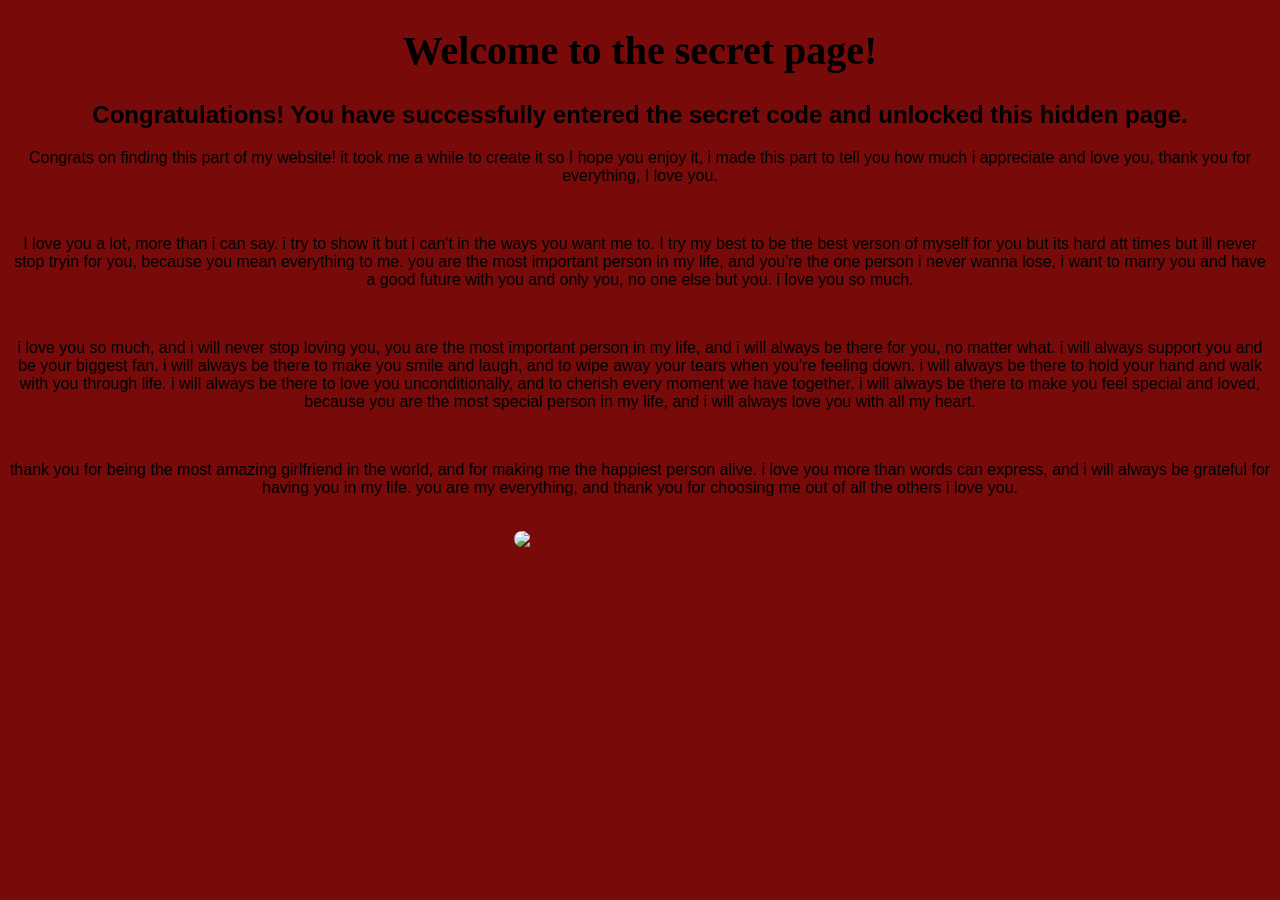
==== secret-page.html @ 5530a83d "message done" ====
<!DOCTYPE html>
<html lang="en">
<head>
    <meta charset="UTF-8">
    <meta name="viewport" content="width=device-width, initial-scale=1.0">
    <title>You found the secret page, congratulations!</title>
    <link rel="stylesheet" href="secret-page.css">
</head>
<body>
<h1>Welcome to the secret page!</h1>
<h2>Congratulations! You have successfully entered the secret code and unlocked this hidden page.</h2>
<p>Congrats on finding this part of my website! 
    it took me a while to create it so I hope you enjoy it,
    i made this part to tell you how much i appreciate and love you, thank you for everything, 
    I love you.</p>
    <br>
    <p>I love you a lot, more than i can say. i try to 
        show it but i can't in the ways you want me to. I try my best 
        to be the best verson of myself 
        for you but its hard att times but ill never stop
        tryin for you, because you mean everything to me. 
        you are the most important person in my life, 
        and you're the one person i never wanna lose, 
        i want to marry you and have a good future 
        with you and only you, no one else but you. 
        i love you so much.</p>
        <br>
    <p>i love you so much, and i will never stop loving you,
        you are the most important person in my life, 
        and i will always be there for you, no matter what. 
        i will always support you and be your biggest fan. 
        i will always be there to make you smile and laugh, 
        and to wipe away your tears when you're feeling down. 
        i will always be there to hold your hand and walk with you through life. 
        i will always be there to love you unconditionally, 
        and to cherish every moment we have together. 
        i will always be there to make you feel special and loved, 
        because you are the most special person in my life, 
        and i will always love you with all my heart.</p>
        <br>
    <p>thank you for being the most amazing girlfriend in the world, 
        and for making me the happiest person alive. 
        i love you more than words can express, 
        and i will always be grateful for having you in my life. 
        you are my everything, and thank you for choosing me out of all the others
        i love you.</p>
        <br>
    
    <img src = "https://encrypted-tbn0.gstatic.com/images?q=tbn:ANd9GcShArvg6VpHrUwwh7VgdRtk2e2kTlllpECaAhcTcOuBNw&s=10" >
</body>
</html>
---- secret-page.css ----
* {text-align: center; font-family: Cooper Black, sans-serif;}
img{

    width: 20%; 
    border-radius: 10px;
    Margin: auto;
    display: block;
}

h1{
    font-size: 40px;
    text-align: center;
    font-family:Cooper Black;
}
 
body{
    background-color: rgb(120, 10, 10);
}
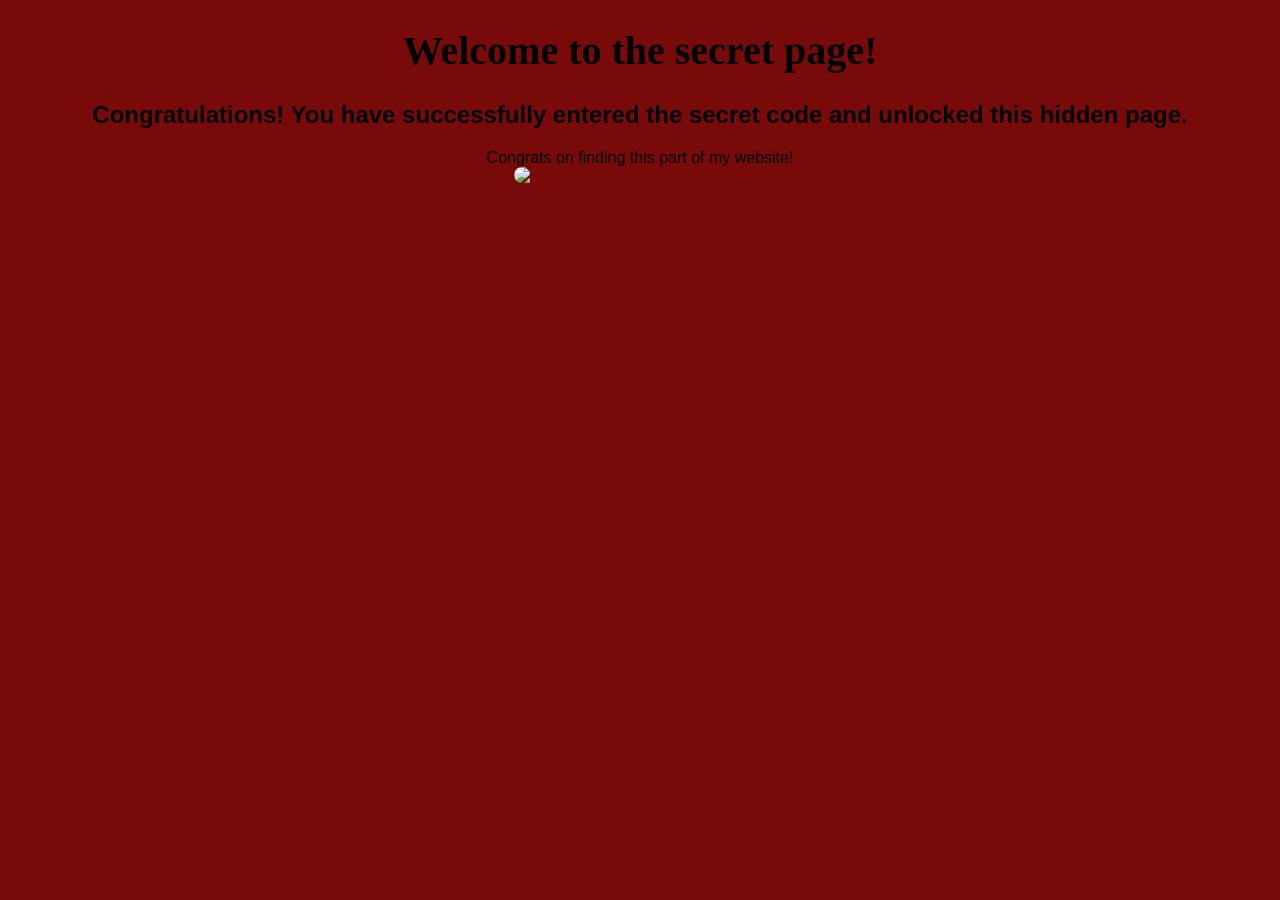
==== commit 05f517be: "new image added" ====
--- a/secret-page.html
+++ b/secret-page.html
@@ -10,42 +10,7 @@
 <h1>Welcome to the secret page!</h1>
 <h2>Congratulations! You have successfully entered the secret code and unlocked this hidden page.</h2>
 <p>Congrats on finding this part of my website! 
-    it took me a while to create it so I hope you enjoy it,
-    i made this part to tell you how much i appreciate and love you, thank you for everything, 
-    I love you.</p>
-    <br>
-    <p>I love you a lot, more than i can say. i try to 
-        show it but i can't in the ways you want me to. I try my best 
-        to be the best verson of myself 
-        for you but its hard att times but ill never stop
-        tryin for you, because you mean everything to me. 
-        you are the most important person in my life, 
-        and you're the one person i never wanna lose, 
-        i want to marry you and have a good future 
-        with you and only you, no one else but you. 
-        i love you so much.</p>
-        <br>
-    <p>i love you so much, and i will never stop loving you,
-        you are the most important person in my life, 
-        and i will always be there for you, no matter what. 
-        i will always support you and be your biggest fan. 
-        i will always be there to make you smile and laugh, 
-        and to wipe away your tears when you're feeling down. 
-        i will always be there to hold your hand and walk with you through life. 
-        i will always be there to love you unconditionally, 
-        and to cherish every moment we have together. 
-        i will always be there to make you feel special and loved, 
-        because you are the most special person in my life, 
-        and i will always love you with all my heart.</p>
-        <br>
-    <p>thank you for being the most amazing girlfriend in the world, 
-        and for making me the happiest person alive. 
-        i love you more than words can express, 
-        and i will always be grateful for having you in my life. 
-        you are my everything, and thank you for choosing me out of all the others
-        i love you.</p>
-        <br>
     
-    <img src = "https://encrypted-tbn0.gstatic.com/images?q=tbn:ANd9GcShArvg6VpHrUwwh7VgdRtk2e2kTlllpECaAhcTcOuBNw&s=10" >
+    <img src = https://encrypted-tbn0.gstatic.com/images?q=tbn:ANd9GcRscuP3OXf4YkER3GUQgW2i8HftbV9hkmXaGgJqmhWzPA&s=10 >
 </body>
 </html>
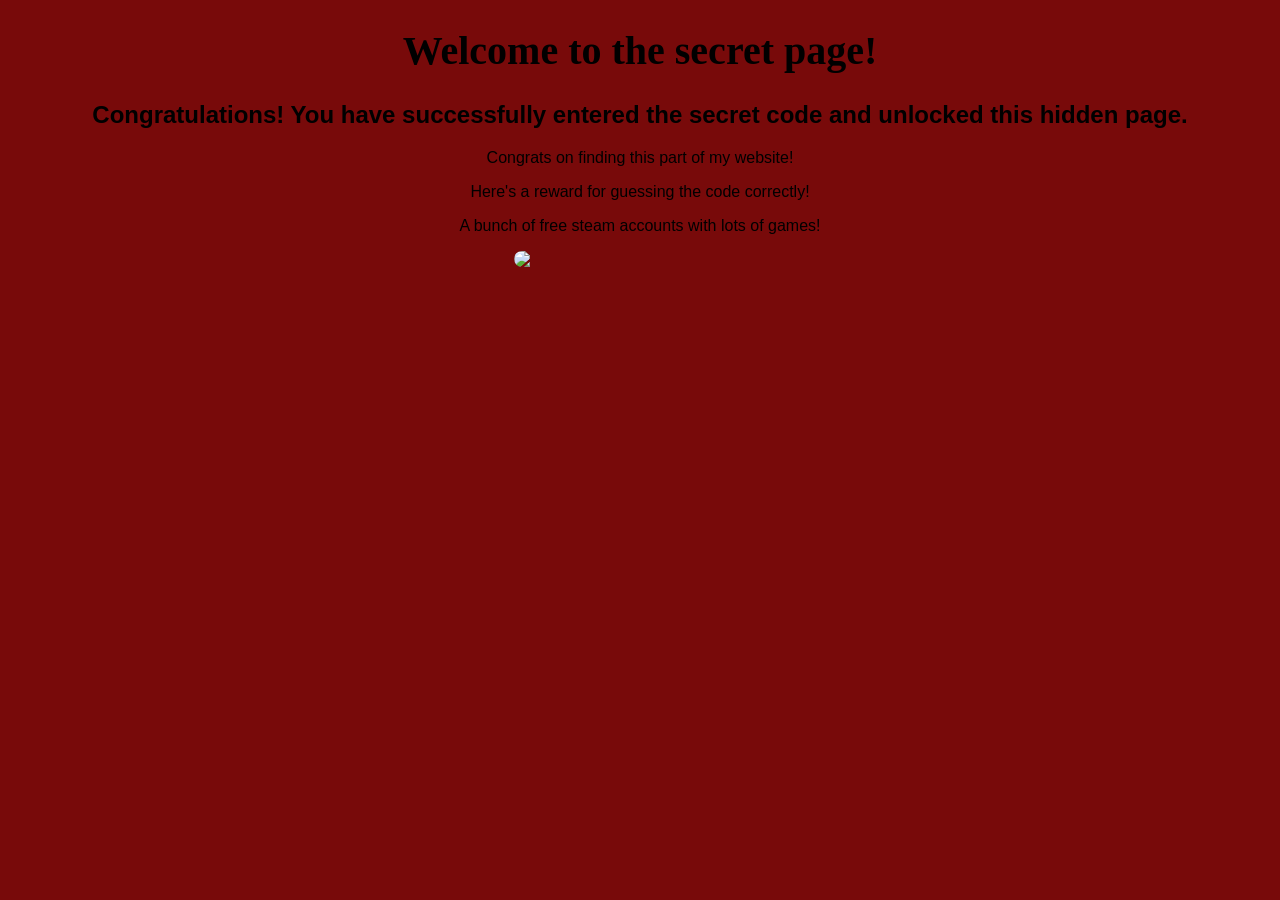
==== commit 30a5be30: "button fixed" ====
--- a/secret-page.html
+++ b/secret-page.html
@@ -9,8 +9,12 @@
 <body>
 <h1>Welcome to the secret page!</h1>
 <h2>Congratulations! You have successfully entered the secret code and unlocked this hidden page.</h2>
-<p>Congrats on finding this part of my website! 
+<p>Congrats on finding this part of my website!</p>
+<p>Here's a reward for guessing the code correctly!</p>
+<P>A bunch of free steam accounts with lots of games!</P>
+
+
     
-    <img src = https://encrypted-tbn0.gstatic.com/images?q=tbn:ANd9GcRscuP3OXf4YkER3GUQgW2i8HftbV9hkmXaGgJqmhWzPA&s=10 >
+    <img src = https://encrypted-tbn0.gstatic.com/images?q=tbn:ANd9GcQJYwWlcs237sk_zrGEJ_s3IH2itWG-ihGuogAdxB3KjQ&s=10>
 </body>
-</html>+</html>
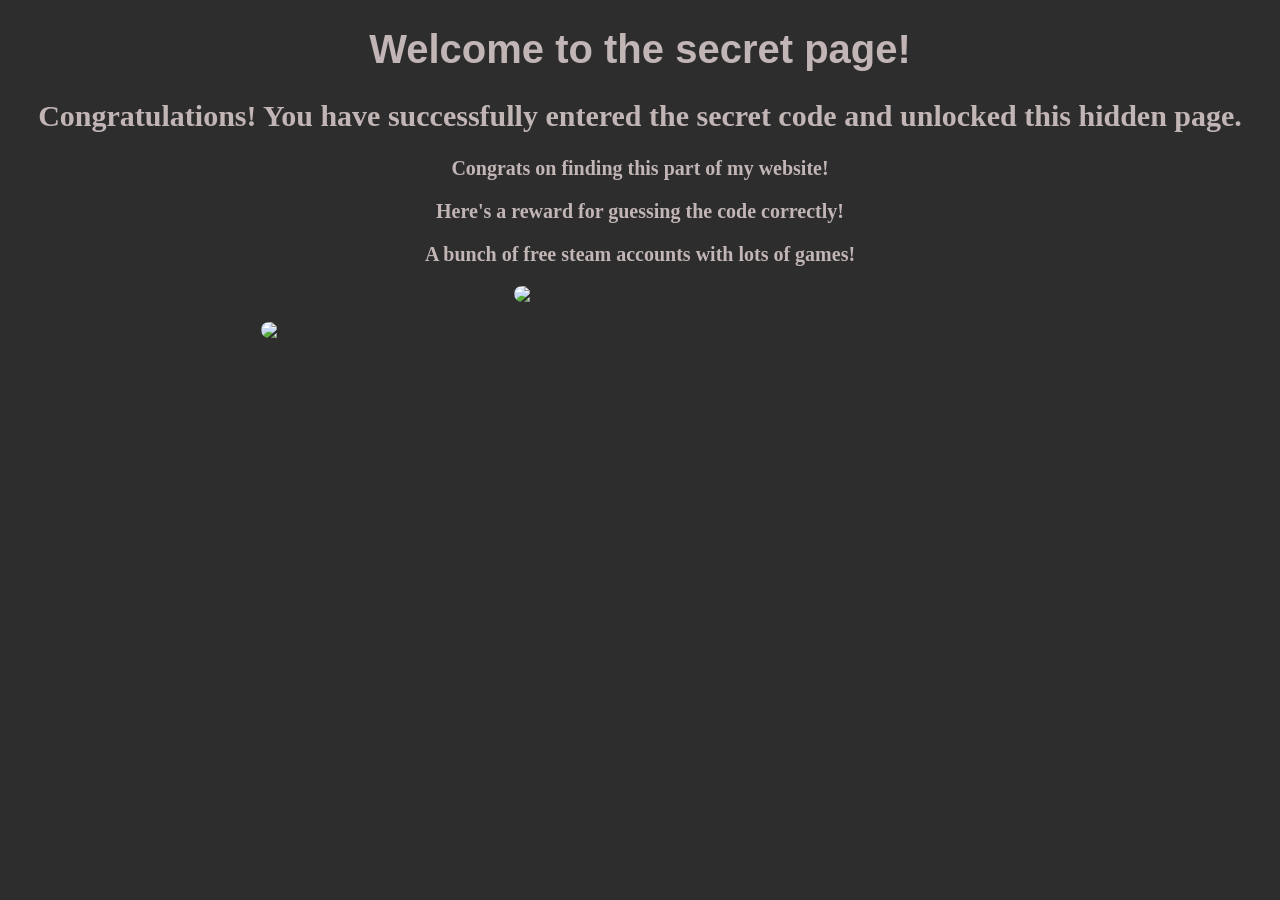
==== commit d80c632a: "aa" ====
--- a/secret-page.html
+++ b/secret-page.html
@@ -12,9 +12,7 @@
 <p>Congrats on finding this part of my website!</p>
 <p>Here's a reward for guessing the code correctly!</p>
 <P>A bunch of free steam accounts with lots of games!</P>
+    <img src = https://encrypted-tbn0.gstatic.com/images?q=tbn:ANd9GcQJYwWlcs237sk_zrGEJ_s3IH2itWG-ihGuogAdxB3KjQ&s=10>   
+<div class="account info1" class="steam-card"> <img class="steam-game-library-image" src="https://wsrv.nl/?url=oyumbkafocrulzanpoyp.supabase.co%2Fstorage%2Fv1%2Fobject%2Fpublic%2Fscreenshots%2Ff6a89b0f-09ff-4d01-bb12-6f74827dfe18.png&w=1200&q=75&output=webp&fit=cover&we=&n=-1&maxage=1y"> </div>
 
-
-    
-    <img src = https://encrypted-tbn0.gstatic.com/images?q=tbn:ANd9GcQJYwWlcs237sk_zrGEJ_s3IH2itWG-ihGuogAdxB3KjQ&s=10>
-</body>
 </html>
--- a/secret-page.css
+++ b/secret-page.css
@@ -1,18 +1,54 @@
-* {text-align: center; font-family: Cooper Black, sans-serif;}
+* {text-align: center; font-family: Cooper rgb(226, 223, 223), sans-serif;}
 img{
 
     width: 20%; 
     border-radius: 10px;
     Margin: auto;
     display: block;
+    margin-bottom: 20px;
 }
 
 h1{
     font-size: 40px;
     text-align: center;
-    font-family:Cooper Black;
+    font-family:Cooper white, sans-serif;
+    color: rgb(194, 181, 181);
+    font-weight: bold;
+}
+
+h2{
+    font-size: 30px;
+    text-align: center;
+    font-family: Cooper rgb(226, 223, 223), sans-serif;
+    color: rgb(194, 181, 181);
+    font-weight: bold;
 }
  
 body{
-    background-color: rgb(120, 10, 10);
+    background-color: rgb(46, 45, 45);
 }
+
+p{
+    font-size: 20px;
+    text-align: center;
+    font-family: Cooper rgb(226, 223, 223), sans-serif;
+    color: rgb(194, 181, 181);
+    font-weight: bold;
+}
+
+.steam-game-library-image {
+    width:60%;
+    height: auto;
+    border-radius: 35px;
+    margin-bottom: 50px;
+    transition: transform 0.3s ease;
+    
+}
+
+.steam-game-library-image:hover {
+    transform: scale(1.02);
+    box-shadow: 0 16px 32px rgba(132, 30, 190, 0.945);
+}
+
+
+
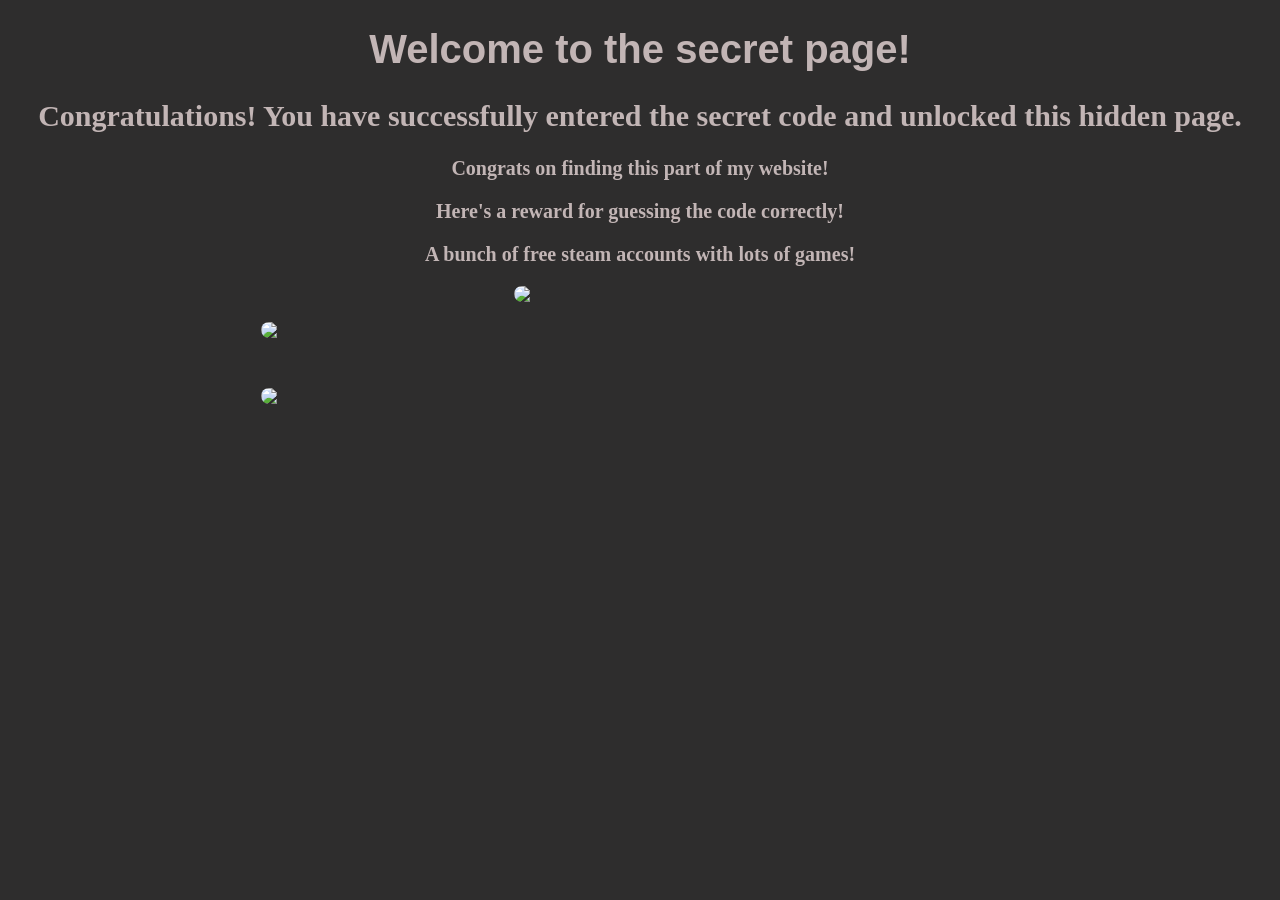
==== commit 336e82b3: "." ====
--- a/secret-page.html
+++ b/secret-page.html
@@ -14,5 +14,6 @@
 <P>A bunch of free steam accounts with lots of games!</P>
     <img src = https://encrypted-tbn0.gstatic.com/images?q=tbn:ANd9GcQJYwWlcs237sk_zrGEJ_s3IH2itWG-ihGuogAdxB3KjQ&s=10>   
 <div class="account info1" class="steam-card"> <img class="steam-game-library-image" src="https://wsrv.nl/?url=oyumbkafocrulzanpoyp.supabase.co%2Fstorage%2Fv1%2Fobject%2Fpublic%2Fscreenshots%2Ff6a89b0f-09ff-4d01-bb12-6f74827dfe18.png&w=1200&q=75&output=webp&fit=cover&we=&n=-1&maxage=1y"> </div>
-
+<div class="account info2" class="steam-card"> <img class="steam-game-library-image2" src="https://wsrv.nl/?url=oyumbkafocrulzanpoyp.supabase.co%2Fstorage%2Fv1%2Fobject%2Fpublic%2Fscreenshots%2Ff6a89b0f-09ff-4d01-bb12-6f74827dfe18.png&w=1200&q=75&output=webp&fit=cover&we=&n=-1&maxage=1y"> </div>
+</body>
 </html>
--- a/secret-page.css
+++ b/secret-page.css
@@ -50,5 +50,13 @@
     box-shadow: 0 16px 32px rgba(132, 30, 190, 0.945);
 }
 
+.steam-game-library-image2 {
+    width:60%;
+    height: auto;
+    border-radius: 35px;
+    margin-bottom: 50px;
+    transition: transform 0.3s ease;
+    
+}
 
 
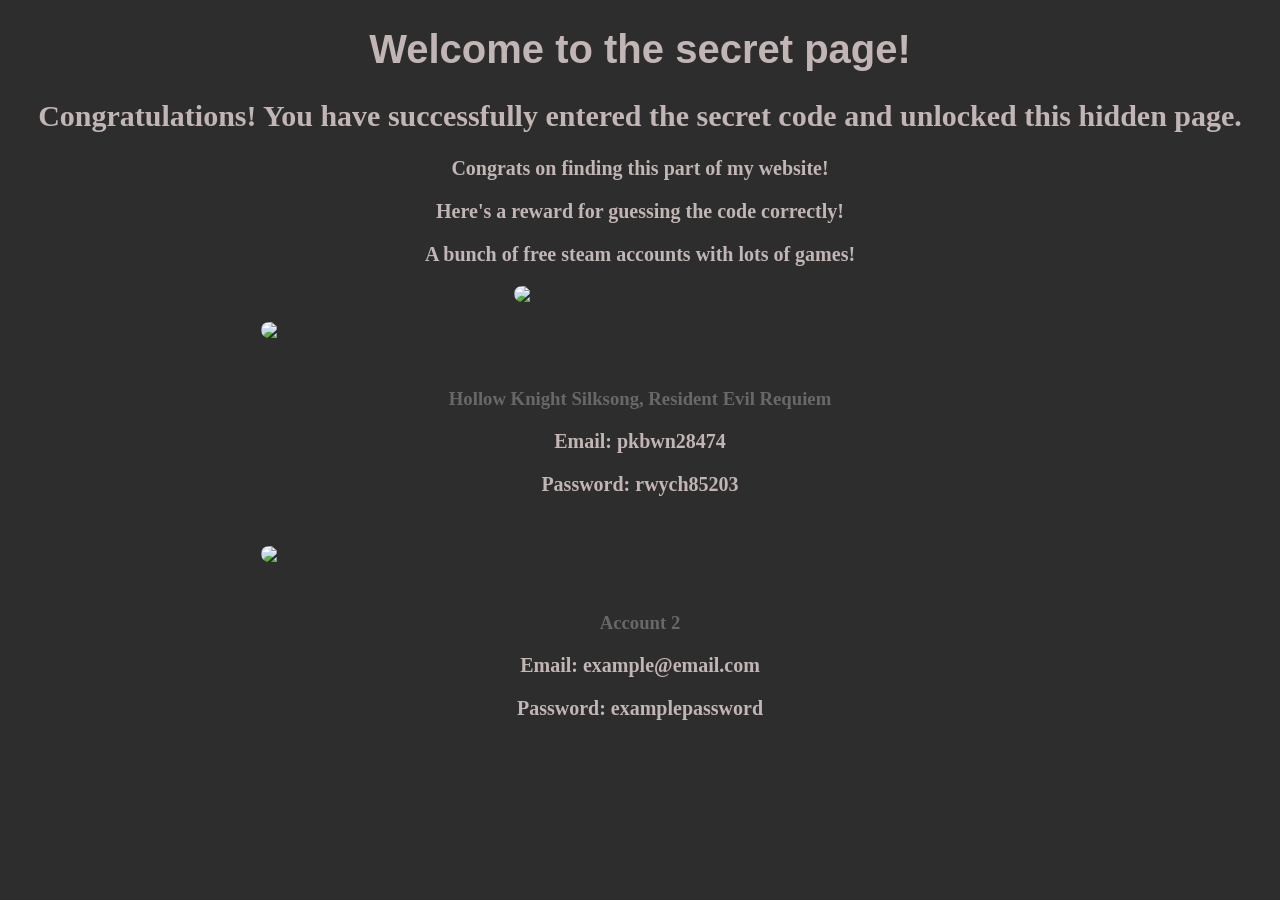
==== commit 0a286e0b: "account info added" ====
--- a/secret-page.html
+++ b/secret-page.html
@@ -13,7 +13,17 @@
 <p>Here's a reward for guessing the code correctly!</p>
 <P>A bunch of free steam accounts with lots of games!</P>
     <img src = https://encrypted-tbn0.gstatic.com/images?q=tbn:ANd9GcQJYwWlcs237sk_zrGEJ_s3IH2itWG-ihGuogAdxB3KjQ&s=10>   
-<div class="account info1" class="steam-card"> <img class="steam-game-library-image" src="https://wsrv.nl/?url=oyumbkafocrulzanpoyp.supabase.co%2Fstorage%2Fv1%2Fobject%2Fpublic%2Fscreenshots%2Ff6a89b0f-09ff-4d01-bb12-6f74827dfe18.png&w=1200&q=75&output=webp&fit=cover&we=&n=-1&maxage=1y"> </div>
-<div class="account info2" class="steam-card"> <img class="steam-game-library-image2" src="https://wsrv.nl/?url=oyumbkafocrulzanpoyp.supabase.co%2Fstorage%2Fv1%2Fobject%2Fpublic%2Fscreenshots%2Ff6a89b0f-09ff-4d01-bb12-6f74827dfe18.png&w=1200&q=75&output=webp&fit=cover&we=&n=-1&maxage=1y"> </div>
+<div class="account info1"> <img class="steam-game-library-image" src="https://wsrv.nl/?url=oyumbkafocrulzanpoyp.supabase.co%2Fstorage%2Fv1%2Fobject%2Fpublic%2Fscreenshots%2Ff6a89b0f-09ff-4d01-bb12-6f74827dfe18.png&w=1200&q=75&output=webp&fit=cover&we=&n=-1&maxage=1y">
+ <div class="account-info"><h3>Hollow Knight Silksong, Resident Evil Requiem</h3> <p>Email: pkbwn28474</p>
+<p>Password: rwych85203</p></div>
+ </div>
+ <div class="account info2"> <img class="steam-game-library-image2" src="https://cdn.discordapp.com/attachments/1295079479076458657/1558517967635878078/Screenshot_2026-10-10_222829.png?ex=6adae3b7&is=6ad99237&hm=2355eea6bc6fec5cdb297a9b8cf85e77e1303c57625fa72c3b03a4eb44fcd772&">
+ <div class="account-info"><h3>Account 2</h3> <p>Email: example@email.com</p>
+<p>Password: examplepassword</p></div>
+</div>
+
+
+
 </body>
 </html>
+ 
--- a/secret-page.css
+++ b/secret-page.css
@@ -59,4 +59,17 @@
     
 }
 
+.steam-game-library-image2:hover {
+    transform: scale(1.02);
+    box-shadow: 0 16px 32px rgba(132, 30, 190, 0.945);
+    
+}
 
+.account-info {
+    text-align: center;
+    font-family: Cooper rgb(105, 103, 103), sans-serif;
+    color: rgb(105, 103, 103);
+    font-weight: bold;
+    margin-bottom: 50px;
+}
+
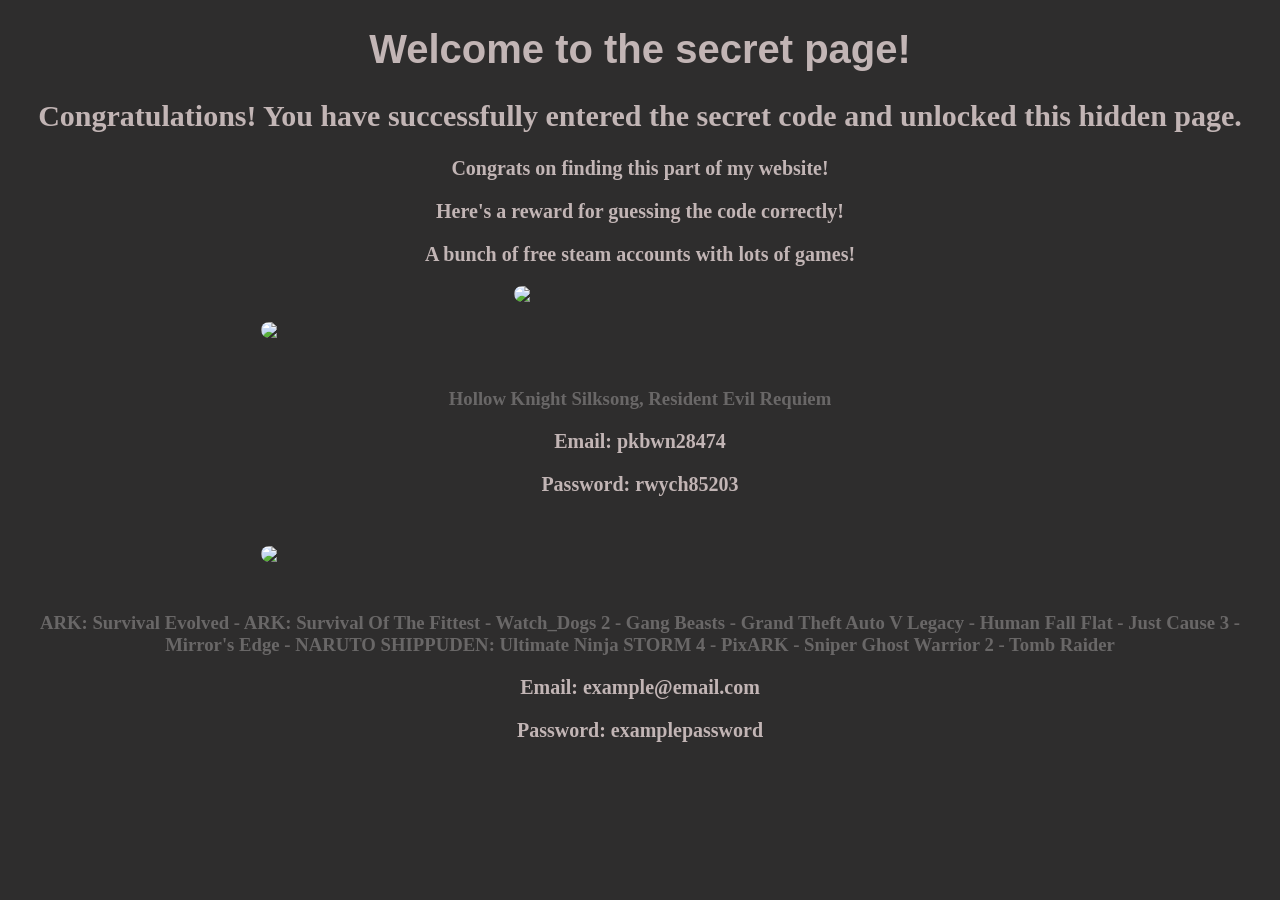
==== commit d9478b15: "." ====
--- a/secret-page.html
+++ b/secret-page.html
@@ -18,7 +18,18 @@
 <p>Password: rwych85203</p></div>
  </div>
  <div class="account info2"> <img class="steam-game-library-image2" src="https://cdn.discordapp.com/attachments/1295079479076458657/1558517967635878078/Screenshot_2026-10-10_222829.png?ex=6adae3b7&is=6ad99237&hm=2355eea6bc6fec5cdb297a9b8cf85e77e1303c57625fa72c3b03a4eb44fcd772&">
- <div class="account-info"><h3>Account 2</h3> <p>Email: example@email.com</p>
+ <div class="account-info"><h3>ARK: Survival Evolved -
+ARK: Survival Of The Fittest -
+Watch_Dogs 2 -
+Gang Beasts -
+Grand Theft Auto V Legacy -
+Human Fall Flat -
+Just Cause 3 -
+Mirror's Edge -
+NARUTO SHIPPUDEN: Ultimate Ninja STORM 4 -
+PixARK -
+Sniper Ghost Warrior 2 -
+Tomb Raider</h3> <p>Email: example@email.com</p>
 <p>Password: examplepassword</p></div>
 </div>
 
